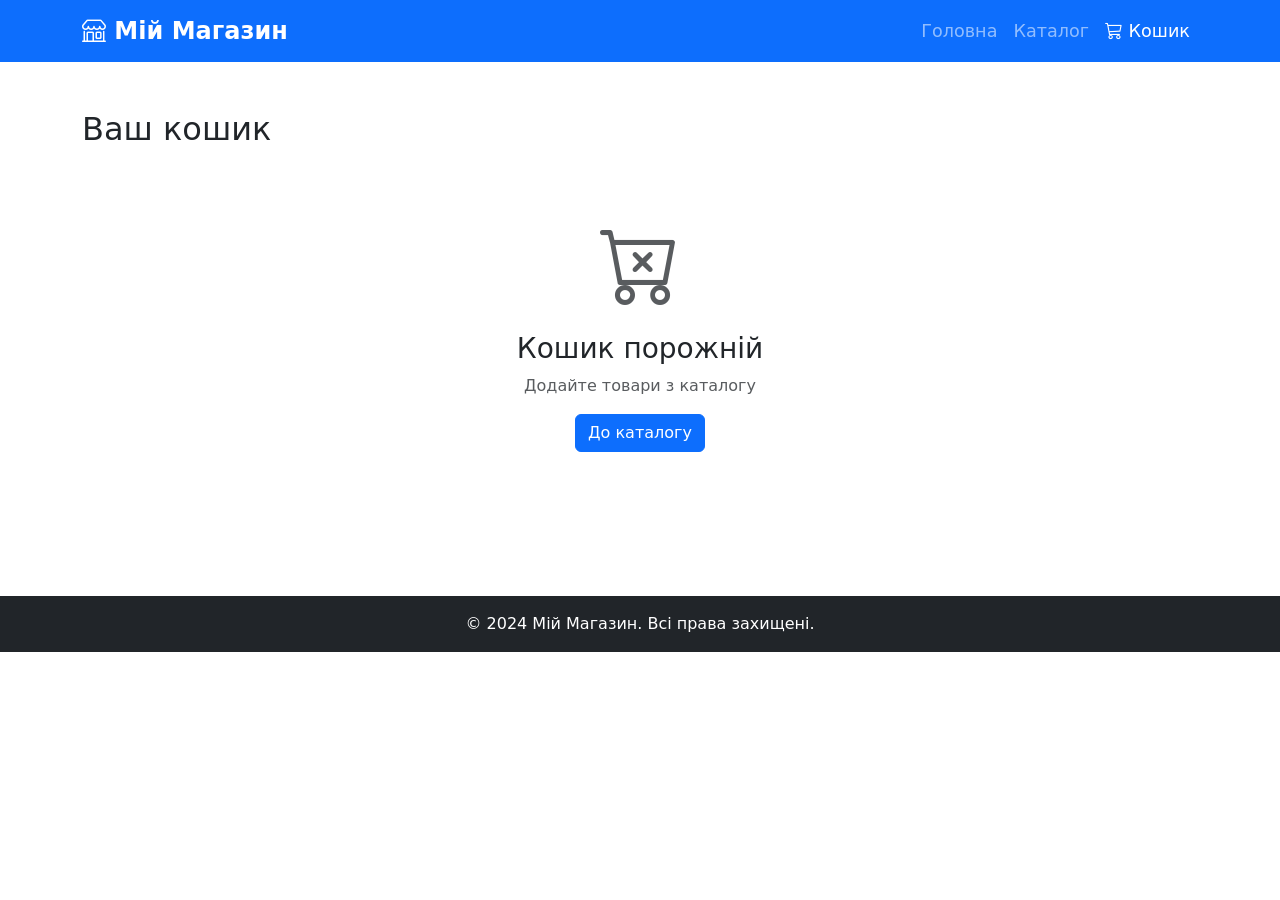
==== cart.html @ 2f778161 "updating files" ====
<!DOCTYPE html>
<html lang="uk">
<head>
    <meta charset="UTF-8">
    <meta name="viewport" content="width=device-width, initial-scale=1.0">
    <title>Кошик</title>
    <link href="https://cdn.jsdelivr.net/npm/bootstrap@5.3.0/dist/css/bootstrap.min.css" rel="stylesheet">
    <link rel="stylesheet" href="https://cdn.jsdelivr.net/npm/bootstrap-icons@1.10.0/font/bootstrap-icons.css">
     <link rel="stylesheet" href="styles/style.css">
</head>
<body>
    <!-- Навігація -->
    <nav class="navbar navbar-expand-lg navbar-dark bg-primary">
        <div class="container">
            <a class="navbar-brand" href="index.html">
                <i class="bi bi-shop"></i> Мій Магазин
            </a>
            <button class="navbar-toggler" type="button" data-bs-toggle="collapse" data-bs-target="#navbarNav">
                <span class="navbar-toggler-icon"></span>
            </button>
            <div class="collapse navbar-collapse" id="navbarNav">
                <ul class="navbar-nav ms-auto">
                    <li class="nav-item">
                        <a class="nav-link" href="index.html">Головна</a>
                    </li>
                    <li class="nav-item">
                        <a class="nav-link" href="products.html">Каталог</a>
                    </li>
                    <li class="nav-item">
                        <a class="nav-link active" href="cart.html">
                            <i class="bi bi-cart3"></i> Кошик
                            <span class="badge bg-danger" id="cart-count">0</span>
                        </a>
                    </li>
                </ul>
            </div>
        </div>
    </nav>

    <!-- Кошик -->
    <section class="py-5">
        <div class="container">
            <h2 class="mb-4">Ваш кошик</h2>
            
            <div id="cart-content">
                <!-- Вміст кошика буде додано через JavaScript -->
            </div>

            <!-- Пустий кошик -->
            <div id="empty-cart" class="text-center py-5" style="display: none;">
                <i class="bi bi-cart-x display-1 text-muted"></i>
                <h3 class="mt-3">Кошик порожній</h3>
                <p class="text-muted">Додайте товари з каталогу</p>
                <a href="products.html" class="btn btn-primary">До каталогу</a>
            </div>

            <!-- Підсумок замовлення -->
            <div id="cart-summary" class="row mt-4" style="display: none;">
                <div class="col-md-6 ms-auto">
                    <div class="card">
                        <div class="card-body">
                            <h5 class="card-title">Підсумок замовлення</h5>
                            <hr>
                            <div class="d-flex justify-content-between mb-2">
                                <span>Товарів:</span>
                                <span id="total-items">0</span>
                            </div>
                            <div class="d-flex justify-content-between mb-3">
                                <strong>Загальна сума:</strong>
                                <strong id="total-price">0 грн</strong>
                            </div>
                            <button class="btn btn-success w-100" onclick="alert('Дякуємо за замовлення!')">
                                Оформити замовлення
                            </button>
                            <button class="btn btn-outline-danger w-100 mt-2" id="clear-cart">
                                Очистити кошик
                            </button>
                        </div>
                    </div>
                </div>
            </div>
        </div>
    </section>

    <!-- Футер -->
    <footer class="bg-dark text-white text-center py-3 mt-5">
        <div class="container">
            <p class="mb-0">&copy; 2024 Мій Магазин. Всі права захищені.</p>
        </div>
    </footer>

    <script src="scripts/https://cdn.jsdelivr.net/npm/bootstrap@5.3.0/dist/js/bootstrap.bundle.min.js"></script>
    <script src="scripts/cart.js"></script>
    <script src="scripts/cart-page.js"></script>
</body>
</html>
---- styles/style.css ----
/* Загальні стилі */
body {
    min-height: 100vh;
    display: flex;
    flex-direction: column;
}

footer {
    margin-top: auto;
}

/* Стилі для карток товарів */
.product-card {
    transition: transform 0.3s ease, box-shadow 0.3s ease;
    border: 1px solid #dee2e6;
}

.product-card:hover {
    transform: translateY(-5px);
    box-shadow: 0 4px 15px rgba(0, 0, 0, 0.1);
}

.product-card img {
    height: 200px;
    object-fit: cover;
    border-bottom: 1px solid #dee2e6;
}

/* Стилі для героя */
.hero-section {
    background: linear-gradient(135deg, #667eea 0%, #764ba2 100%);
    color: white;
}

.hero-section h1 {
    color: white;
}

.hero-section .btn {
    padding: 12px 30px;
    font-size: 1.1rem;
}

/* Стилі для навігації */
.navbar-brand {
    font-size: 1.5rem;
    font-weight: bold;
}

.nav-link {
    font-size: 1.1rem;
    transition: color 0.3s ease;
}

.nav-link:hover {
    color: #ffc107 !important;
}

/* Стилі для кошика */
#cart-count {
    font-size: 0.75rem;
    padding: 2px 6px;
    border-radius: 10px;
}

/* Стилі для сторінки товару */
.product-details img {
    max-height: 500px;
    object-fit: contain;
}

/* Стилі для кошика на сторінці */
.list-group-item {
    padding: 1.5rem;
}

.quantity-input {
    max-width: 70px;
}

/* Адаптивність */
@media (max-width: 768px) {
    .product-card img {
        height: 250px;
    }
    
    .hero-section h1 {
        font-size: 2rem;
    }
    
    .list-group-item .row > div {
        margin-bottom: 1rem;
    }
    
    .list-group-item .row > div:last-child {
        margin-bottom: 0;
    }
}

/* Анімація для кнопок */
.btn {
    transition: all 0.3s ease;
}

.btn:hover {
    transform: translateY(-2px);
    box-shadow: 0 2px 8px rgba(0, 0, 0, 0.15);
}

/* Стилі для breadcrumb */
.breadcrumb {
    background-color: #f8f9fa;
    padding: 1rem;
    border-radius: 0.5rem;
}

/* Стилі для фільтрів */
.form-select,
.form-control {
    transition: border-color 0.3s ease;
}

.form-select:focus,
.form-control:focus {
    border-color: #0d6efd;
    box-shadow: 0 0 0 0.2rem rgba(13, 110, 253, 0.25);
}

/* Стилі для порожнього кошика */
#empty-cart i {
    font-size: 5rem;
}
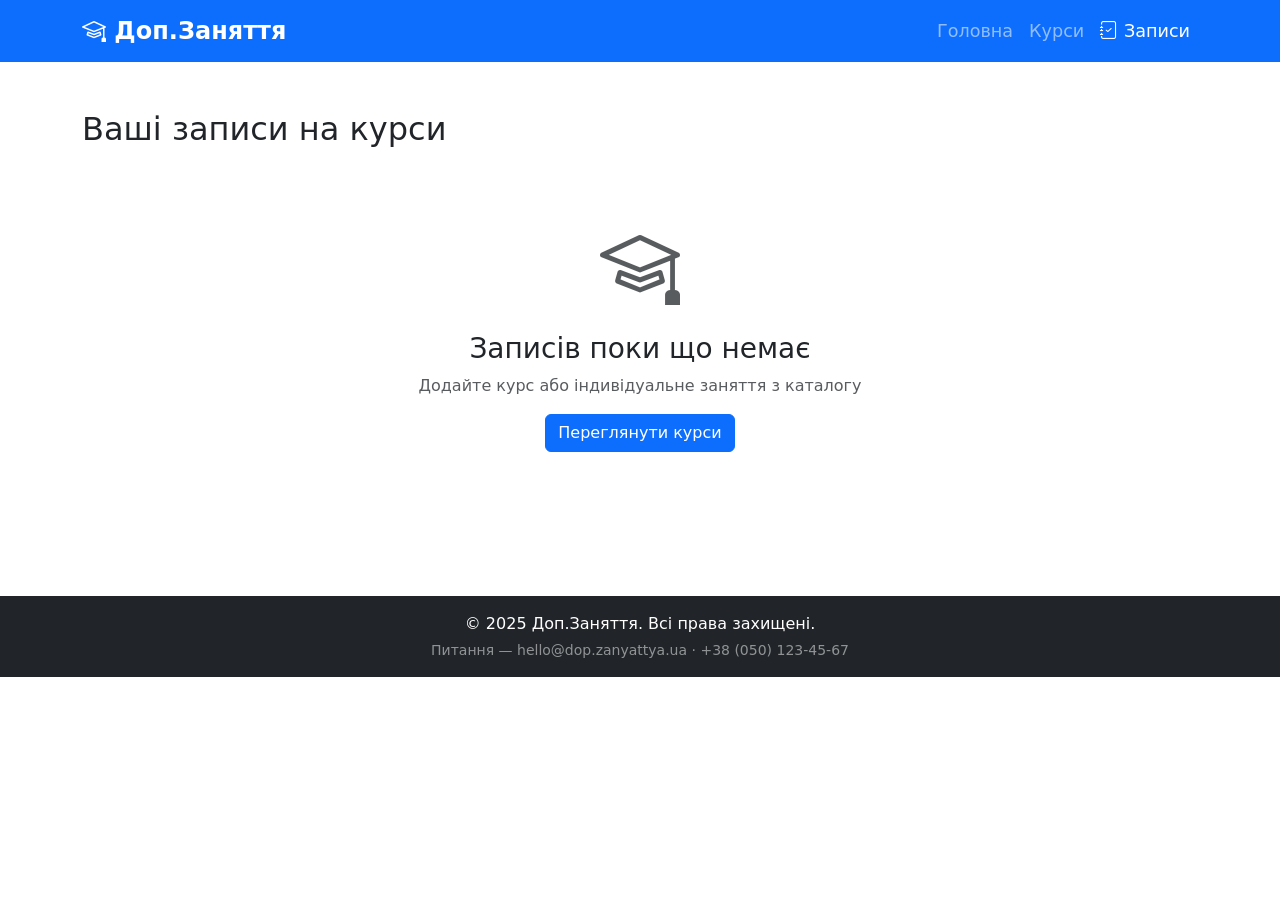
==== commit 70601302: "Змінив дизайн" ====
--- a/cart.html
+++ b/cart.html
@@ -3,17 +3,17 @@
 <head>
     <meta charset="UTF-8">
     <meta name="viewport" content="width=device-width, initial-scale=1.0">
-    <title>Кошик</title>
+    <title>Мої записи — Доп.Заняття</title>
     <link href="https://cdn.jsdelivr.net/npm/bootstrap@5.3.0/dist/css/bootstrap.min.css" rel="stylesheet">
     <link rel="stylesheet" href="https://cdn.jsdelivr.net/npm/bootstrap-icons@1.10.0/font/bootstrap-icons.css">
-     <link rel="stylesheet" href="styles/style.css">
+    <link rel="stylesheet" href="styles/style.css">
 </head>
 <body>
     <!-- Навігація -->
-    <nav class="navbar navbar-expand-lg navbar-dark bg-primary">
+    <nav class="navbar navbar-expand-lg navbar-dark bg-primary sticky-top">
         <div class="container">
-            <a class="navbar-brand" href="index.html">
-                <i class="bi bi-shop"></i> Мій Магазин
+            <a class="navbar-brand fw-bold" href="index.html">
+                <i class="bi bi-mortarboard"></i> Доп.Заняття
             </a>
             <button class="navbar-toggler" type="button" data-bs-toggle="collapse" data-bs-target="#navbarNav">
                 <span class="navbar-toggler-icon"></span>
@@ -24,11 +24,11 @@
                         <a class="nav-link" href="index.html">Головна</a>
                     </li>
                     <li class="nav-item">
-                        <a class="nav-link" href="products.html">Каталог</a>
+                        <a class="nav-link" href="products.html">Курси</a>
                     </li>
                     <li class="nav-item">
                         <a class="nav-link active" href="cart.html">
-                            <i class="bi bi-cart3"></i> Кошик
+                            <i class="bi bi-journal-check"></i> Записи
                             <span class="badge bg-danger" id="cart-count">0</span>
                         </a>
                     </li>
@@ -37,43 +37,43 @@
         </div>
     </nav>
 
-    <!-- Кошик -->
+    <!-- Записи (кошик) -->
     <section class="py-5">
         <div class="container">
-            <h2 class="mb-4">Ваш кошик</h2>
-            
+            <h2 class="mb-4">Ваші записи на курси</h2>
+
             <div id="cart-content">
-                <!-- Вміст кошика буде додано через JavaScript -->
+                <!-- Вміст записів буде додано через JavaScript -->
             </div>
 
-            <!-- Пустий кошик -->
+            <!-- Пусті записи -->
             <div id="empty-cart" class="text-center py-5" style="display: none;">
-                <i class="bi bi-cart-x display-1 text-muted"></i>
-                <h3 class="mt-3">Кошик порожній</h3>
-                <p class="text-muted">Додайте товари з каталогу</p>
-                <a href="products.html" class="btn btn-primary">До каталогу</a>
+                <i class="bi bi-mortarboard display-1 text-muted"></i>
+                <h3 class="mt-3">Записів поки що немає</h3>
+                <p class="text-muted">Додайте курс або індивідуальне заняття з каталогу</p>
+                <a href="products.html" class="btn btn-primary">Переглянути курси</a>
             </div>
 
-            <!-- Підсумок замовлення -->
+            <!-- Підсумок записів -->
             <div id="cart-summary" class="row mt-4" style="display: none;">
                 <div class="col-md-6 ms-auto">
-                    <div class="card">
+                    <div class="card shadow-sm">
                         <div class="card-body">
-                            <h5 class="card-title">Підсумок замовлення</h5>
+                            <h5 class="card-title">Підсумок записів</h5>
                             <hr>
                             <div class="d-flex justify-content-between mb-2">
-                                <span>Товарів:</span>
+                                <span>Курсів у списку:</span>
                                 <span id="total-items">0</span>
                             </div>
                             <div class="d-flex justify-content-between mb-3">
                                 <strong>Загальна сума:</strong>
                                 <strong id="total-price">0 грн</strong>
                             </div>
-                            <button class="btn btn-success w-100" onclick="alert('Дякуємо за замовлення!')">
-                                Оформити замовлення
+                            <button class="btn btn-success w-100" id="confirm-booking" onclick="alert('Дякуємо! Ваш запис оформлено. Ми зв’яжемося з вами.')">
+                                Підтвердити запис
                             </button>
                             <button class="btn btn-outline-danger w-100 mt-2" id="clear-cart">
-                                Очистити кошик
+                                Скасувати всі записи
                             </button>
                         </div>
                     </div>
@@ -85,11 +85,13 @@
     <!-- Футер -->
     <footer class="bg-dark text-white text-center py-3 mt-5">
         <div class="container">
-            <p class="mb-0">&copy; 2024 Мій Магазин. Всі права захищені.</p>
+            <p class="mb-1">&copy; 2025 Доп.Заняття. Всі права захищені.</p>
+            <p class="small text-white-50 mb-0">Питання — hello@dop.zanyattya.ua · +38 (050) 123-45-67</p>
         </div>
     </footer>
 
-    <script src="scripts/https://cdn.jsdelivr.net/npm/bootstrap@5.3.0/dist/js/bootstrap.bundle.min.js"></script>
+    <!-- Скрипти -->
+    <script src="https://cdn.jsdelivr.net/npm/bootstrap@5.3.0/dist/js/bootstrap.bundle.min.js"></script>
     <script src="scripts/cart.js"></script>
     <script src="scripts/cart-page.js"></script>
 </body>
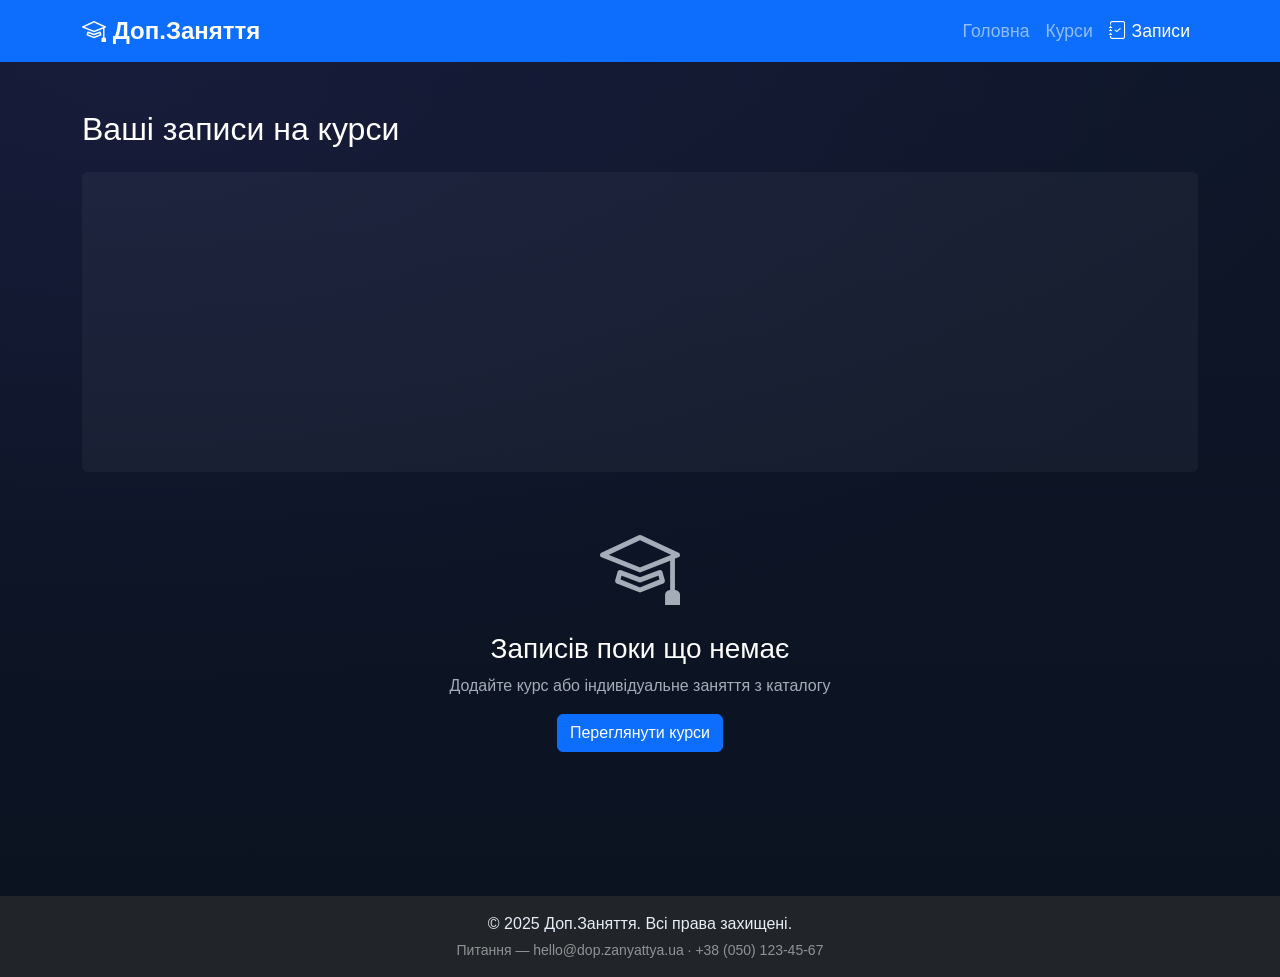
==== commit 018987b2: "Змінив деякі стилі + додав кошик для курсів" ====
--- a/cart.html
+++ b/cart.html
@@ -7,6 +7,73 @@
     <link href="https://cdn.jsdelivr.net/npm/bootstrap@5.3.0/dist/css/bootstrap.min.css" rel="stylesheet">
     <link rel="stylesheet" href="https://cdn.jsdelivr.net/npm/bootstrap-icons@1.10.0/font/bootstrap-icons.css">
     <link rel="stylesheet" href="styles/style.css">
+    <style>
+        #cart-content {
+            min-height: 300px;
+        }
+        #cart-content .list-group {
+            background-color: transparent;
+        }
+        #cart-content .list-group-item {
+            background-color: #ffffff;
+            border: 1px solid #dee2e6;
+            color: #212529 !important;
+        }
+        #cart-content h5 {
+            color: #212529 !important;
+            font-weight: 600;
+        }
+        #cart-content p,
+        #cart-content .badge,
+        #cart-content .quantity-controls,
+        #cart-content .text-muted {
+            color: #6c757d !important;
+        }
+        #cart-content .fw-bold {
+            color: #212529 !important;
+        }
+        #cart-content .text-primary {
+            color: #0d6efd !important;
+        }
+        #cart-content .text-end {
+            text-align: right !important;
+        }
+        /* Вхідні поля кількості */
+        #cart-content .input-group {
+            display: flex;
+            gap: 0;
+        }
+        #cart-content .form-control,
+        #cart-content .form-control-sm {
+            color: #212529 !important;
+            background-color: #ffffff !important;
+            border-color: #dee2e6 !important;
+        }
+        #cart-content .form-control::placeholder {
+            color: #6c757d !important;
+        }
+        #cart-content .quantity-input {
+            max-width: 70px;
+            text-align: center;
+        }
+        /* Кнопки в кошику */
+        #cart-content .btn-outline-secondary {
+            color: #6c757d !important;
+            border-color: #dee2e6 !important;
+        }
+        #cart-content .btn-outline-secondary:hover {
+            background-color: #e2e6ea !important;
+            color: #495057 !important;
+        }
+        #cart-content .btn-outline-danger {
+            color: #dc3545 !important;
+            border-color: #dc3545 !important;
+        }
+        #cart-content .btn-outline-danger:hover {
+            background-color: #dc3545 !important;
+            color: #ffffff !important;
+        }
+    </style>
 </head>
 <body>
     <!-- Навігація -->
@@ -24,7 +91,7 @@
                         <a class="nav-link" href="index.html">Головна</a>
                     </li>
                     <li class="nav-item">
-                        <a class="nav-link" href="products.html">Курси</a>
+                        <a class="nav-link" href="courses.html">Курси</a>
                     </li>
                     <li class="nav-item">
                         <a class="nav-link active" href="cart.html">
@@ -42,7 +109,7 @@
         <div class="container">
             <h2 class="mb-4">Ваші записи на курси</h2>
 
-            <div id="cart-content">
+            <div id="cart-content" class="bg-light p-3 rounded">
                 <!-- Вміст записів буде додано через JavaScript -->
             </div>
 
@@ -51,7 +118,7 @@
                 <i class="bi bi-mortarboard display-1 text-muted"></i>
                 <h3 class="mt-3">Записів поки що немає</h3>
                 <p class="text-muted">Додайте курс або індивідуальне заняття з каталогу</p>
-                <a href="products.html" class="btn btn-primary">Переглянути курси</a>
+                <a href="courses.html" class="btn btn-primary">Переглянути курси</a>
             </div>
 
             <!-- Підсумок записів -->
@@ -94,5 +161,23 @@
     <script src="https://cdn.jsdelivr.net/npm/bootstrap@5.3.0/dist/js/bootstrap.bundle.min.js"></script>
     <script src="scripts/cart.js"></script>
     <script src="scripts/cart-page.js"></script>
+    
+    <!-- Налагодження -->
+    <script>
+        window.addEventListener('load', function() {
+            console.log('=== ДІАГНОСТИКА КОШИКА ===');
+            console.log('localStorage["cart"]:', localStorage.getItem('cart'));
+            console.log('cart object:', window.cart);
+            console.log('cart.items:', window.cart ? window.cart.items : 'cart не знайден');
+            console.log('cart.getItemCount():', window.cart ? window.cart.getItemCount() : 'N/A');
+            console.log('cart.total:', window.cart ? window.cart.total : 'N/A');
+            
+            // Перевіряємо чи div існує
+            const content = document.querySelector('#cart-content');
+            console.log('#cart-content element:', content);
+            console.log('#cart-content innerHTML:', content ? content.innerHTML : 'не знайден');
+            console.log('=========================');
+        });
+    </script>
 </body>
 </html>
--- a/styles/style.css
+++ b/styles/style.css
@@ -3,16 +3,31 @@
     min-height: 100vh;
     display: flex;
     flex-direction: column;
+    --bg-1: #0f172a; /* deep navy */
+    --bg-2: #0b1220; /* darker */
+    --accent: #7c5cff; /* violet accent */
+    --accent-2: #00d4ff; /* cyan accent */
+    --muted: #94a3b8;
+    --card-bg: rgba(255,255,255,0.02);
+    font-family: -apple-system, BlinkMacSystemFont, 'Segoe UI', Roboto, 'Helvetica Neue', Arial;
+    color: #e6eef8;
+    background: radial-gradient(1200px 600px at 10% 10%, rgba(124,92,255,0.08), transparent),
+                linear-gradient(180deg, var(--bg-1) 0%, var(--bg-2) 100%);
+    background-attachment: fixed;
 }
 
 footer {
     margin-top: auto;
+    color: var(--muted);
 }
 
 /* Стилі для карток товарів */
 .product-card {
-    transition: transform 0.3s ease, box-shadow 0.3s ease;
-    border: 1px solid #dee2e6;
+    transition: transform 0.28s cubic-bezier(.2,.9,.2,1), box-shadow 0.28s ease;
+    border: 1px solid rgba(255,255,255,0.04);
+    background: var(--card-bg);
+    border-radius: 12px;
+    overflow: hidden;
 }
 
 .product-card:hover {
@@ -23,13 +38,15 @@
 .product-card img {
     height: 200px;
     object-fit: cover;
-    border-bottom: 1px solid #dee2e6;
+    border-bottom: 1px solid rgba(255,255,255,0.03);
 }
 
 /* Стилі для героя */
 .hero-section {
-    background: linear-gradient(135deg, #667eea 0%, #764ba2 100%);
+    background: linear-gradient(135deg, rgba(124,92,255,0.15), rgba(0,212,255,0.06));
     color: white;
+    padding: 3.5rem 1rem;
+    border-bottom: 1px solid rgba(255,255,255,0.03);
 }
 
 .hero-section h1 {
@@ -39,6 +56,10 @@
 .hero-section .btn {
     padding: 12px 30px;
     font-size: 1.1rem;
+    background: linear-gradient(90deg, var(--accent), var(--accent-2));
+    border: none;
+    color: white;
+    box-shadow: 0 6px 20px rgba(124,92,255,0.12);
 }
 
 /* Стилі для навігації */
@@ -53,7 +74,7 @@
 }
 
 .nav-link:hover {
-    color: #ffc107 !important;
+    color: var(--accent-2) !important;
 }
 
 /* Стилі для кошика */
@@ -98,13 +119,20 @@
 }
 
 /* Анімація для кнопок */
-.btn {
-    transition: all 0.3s ease;
+.navbar .btn,
+.hero-section .btn,
+.product-card .btn {
+    transition: transform 0.22s ease, box-shadow 0.22s ease, opacity 0.22s ease;
+    border-radius: 10px;
+    padding: 10px 16px;
+    background: rgba(255,255,255,0.03);
+    color: white;
 }
 
 .btn:hover {
-    transform: translateY(-2px);
-    box-shadow: 0 2px 8px rgba(0, 0, 0, 0.15);
+    transform: translateY(-3px) scale(1.01);
+    box-shadow: 0 8px 30px rgba(2,6,23,0.5);
+    opacity: 0.98;
 }
 
 /* Стилі для breadcrumb */
@@ -129,4 +157,172 @@
 /* Стилі для порожнього кошика */
 #empty-cart i {
     font-size: 5rem;
-}+}
+
+/* Accent helpers */
+.accent-glow {
+    color: var(--accent);
+    text-shadow: 0 6px 20px rgba(124,92,255,0.12);
+}
+
+/* subtle focus outlines for accessibility */
+a:focus, .btn:focus, .form-control:focus, .form-select:focus {
+    outline: none;
+    box-shadow: 0 0 0 4px rgba(124,92,255,0.08);
+}
+
+/* Profile page — make text lighter for better contrast on dark background */
+.profile-page {
+    color: #f1f7ff;
+}
+.profile-page .text-muted {
+    color: rgba(241,247,255,0.75) !important;
+}
+.profile-page p,
+.profile-page .small,
+.profile-page li,
+.profile-page .card-text,
+.profile-page .list-unstyled a {
+    color: rgba(241,247,255,0.88);
+}
+.profile-page .card,
+.profile-page .product-card {
+    background: linear-gradient(180deg, rgba(255,255,255,0.02), rgba(255,255,255,0.01));
+    border: 1px solid rgba(255,255,255,0.04);
+}
+.profile-page h4, .profile-page h5, .profile-page h6 {
+    color: #ffffff;
+}
+.profile-page .btn.btn-outline-light {
+    color: #f8fbff;
+    border-color: rgba(255,255,255,0.08);
+}
+
+/* Улучшена читаемість всех текстов */
+body h1, body h2, body h3, body h4, body h5, body h6 {
+    color: #ffffff;
+}
+
+body .text-muted {
+    color: rgba(230,238,248,0.7) !important;
+}
+
+body p, body .card-text, body li, body small {
+    color: #e6eef8;
+}
+
+/* Улучшена контрастность для card на всех страницах */
+.card {
+    background: rgba(255,255,255,0.02);
+    border: 1px solid rgba(255,255,255,0.04);
+    color: #e6eef8;
+}
+
+.card-body {
+    color: #e6eef8;
+}
+
+/* Светлые стили для button */
+.btn-light {
+    background-color: #f8fbff;
+    color: #0f172a;
+}
+
+.btn-light:hover {
+    background-color: #e0ebf7;
+    color: #0f172a;
+}
+
+/* Улучшена видимость link */
+a {
+    color: #00d4ff;
+    text-decoration: none;
+}
+
+a:hover {
+    color: #7c5cff;
+    text-decoration: underline;
+}
+
+/* table улучшена видимость */
+.table {
+    color: #e6eef8;
+    border-color: rgba(255,255,255,0.04);
+}
+
+.table-dark {
+    background-color: rgba(15,23,42,0.5);
+}
+
+.table-dark thead {
+    border-bottom: 2px solid rgba(255,255,255,0.1);
+}
+
+.table-dark th,
+.table-dark td {
+    color: #e6eef8;
+    border-color: rgba(255,255,255,0.04);
+}
+
+.table-dark tbody tr:hover {
+    background-color: rgba(124,92,255,0.1);
+}
+
+/* улучшена видимость для section */
+section {
+    color: #e6eef8;
+}
+
+.bg-light {
+    background-color: rgba(255,255,255,0.04) !important;
+}
+
+section.bg-light {
+    color: #e6eef8;
+}
+
+/* улучшена видимость input */
+.form-control, .form-select {
+    background-color: rgba(255,255,255,0.02);
+    border: 1px solid rgba(255,255,255,0.1);
+    color: #e6eef8;
+}
+
+.form-control::placeholder {
+    color: rgba(230,238,248,0.5);
+}
+
+.form-control:focus, .form-select:focus {
+    background-color: rgba(255,255,255,0.03);
+    border-color: var(--accent);
+    color: #e6eef8;
+    box-shadow: 0 0 0 0.2rem rgba(124,92,255,0.15);
+}
+
+/* список styling */
+.list-unstyled a {
+    color: #e6eef8;
+}
+
+.list-unstyled a:hover {
+    color: var(--accent-2);
+}
+
+/* Swiper styling для відгуків */
+.swiper-slide .card {
+    background: rgba(255,255,255,0.02);
+    border: 1px solid rgba(255,255,255,0.04);
+}
+
+.swiper-slide .card-body {
+    color: #e6eef8;
+}
+
+/* Icon color улучшение */
+.bi {
+    color: inherit;
+}
+
+i[class*="bi-"] {
+    color: inherit;
+}
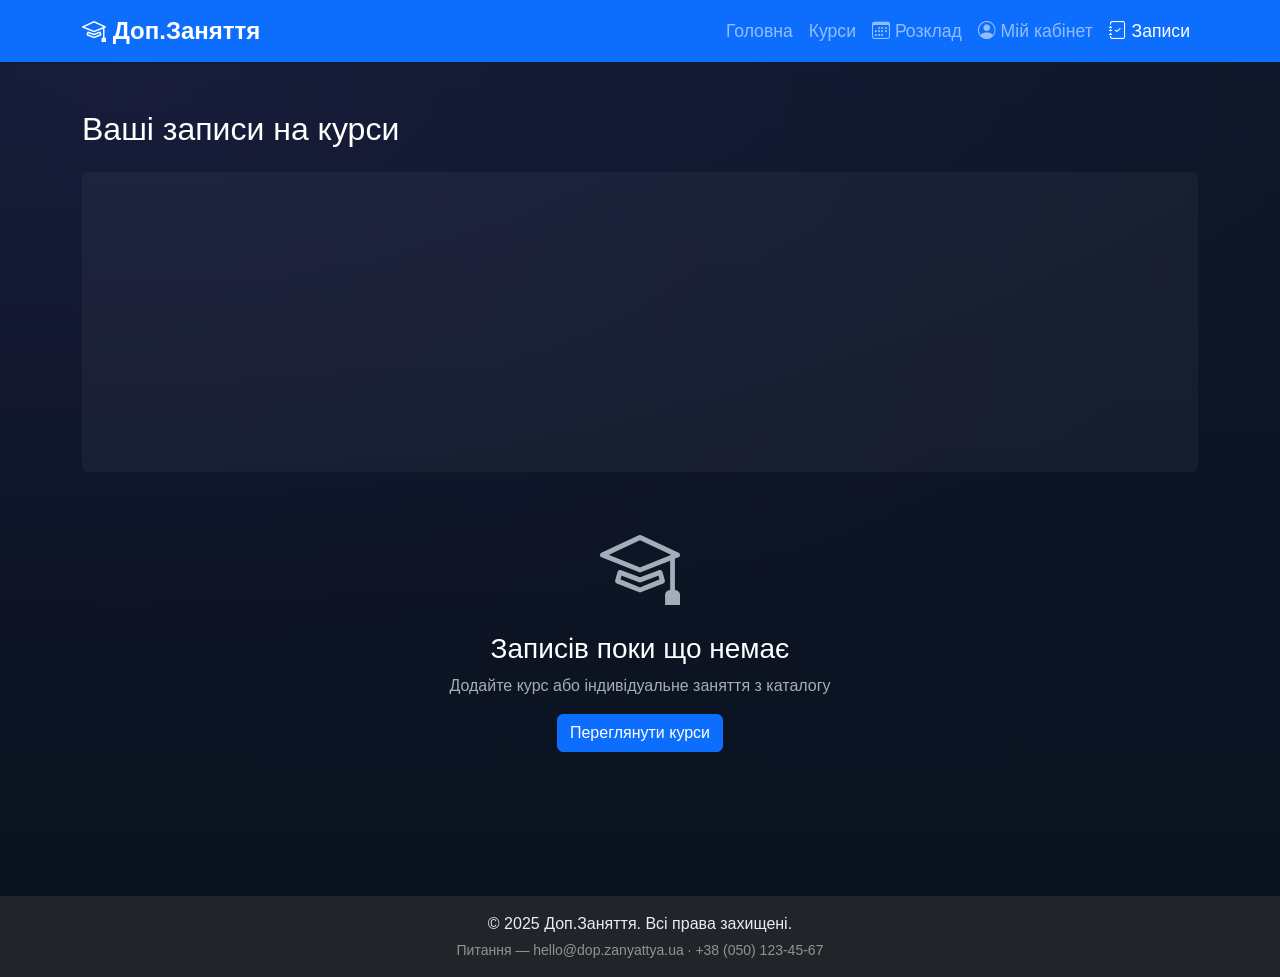
==== commit 79cef49f: "пофіксив іконки" ====
--- a/cart.html
+++ b/cart.html
@@ -76,7 +76,6 @@
     </style>
 </head>
 <body>
-    <!-- Навігація -->
     <nav class="navbar navbar-expand-lg navbar-dark bg-primary sticky-top">
         <div class="container">
             <a class="navbar-brand fw-bold" href="index.html">
@@ -86,20 +85,23 @@
                 <span class="navbar-toggler-icon"></span>
             </button>
             <div class="collapse navbar-collapse" id="navbarNav">
-                <ul class="navbar-nav ms-auto">
-                    <li class="nav-item">
-                        <a class="nav-link" href="index.html">Головна</a>
-                    </li>
-                    <li class="nav-item">
-                        <a class="nav-link" href="courses.html">Курси</a>
-                    </li>
-                    <li class="nav-item">
-                        <a class="nav-link active" href="cart.html">
-                            <i class="bi bi-journal-check"></i> Записи
-                            <span class="badge bg-danger" id="cart-count">0</span>
-                        </a>
-                    </li>
-                </ul>
+                    <ul class="navbar-nav ms-auto">
+                        <li class="nav-item">
+                            <a class="nav-link" href="index.html">Головна</a>
+                        </li>
+                        <li class="nav-item">
+                            <a class="nav-link" href="courses.html">Курси</a>
+                        </li>
+                        <li class="nav-item">
+                            <a class="nav-link" href="schedule.html"><i class="bi bi-calendar3"></i> Розклад</a>
+                        </li>
+                        <li class="nav-item">
+                            <a class="nav-link" href="profile.html"><i class="bi bi-person-circle"></i> Мій кабінет</a>
+                        </li>
+                        <li class="nav-item">
+                            <a class="nav-link active" href="cart.html"><i class="bi bi-journal-check"></i> Записи <span class="badge bg-danger" id="cart-count">0</span></a>
+                        </li>
+                    </ul>
             </div>
         </div>
     </nav>
--- a/styles/style.css
+++ b/styles/style.css
@@ -318,6 +318,17 @@
     color: #e6eef8;
 }
 
+/* Популярні курси — padding для карток */
+#courses-list .swiper-slide {
+     padding: 45px 45px;
+}
+
+/* Популярні курси — приховати стрілки Swiper */
+.courses-swiper .swiper-button-prev,
+.courses-swiper .swiper-button-next {
+    display: none !important;
+}
+
 /* Icon color улучшение */
 .bi {
     color: inherit;
